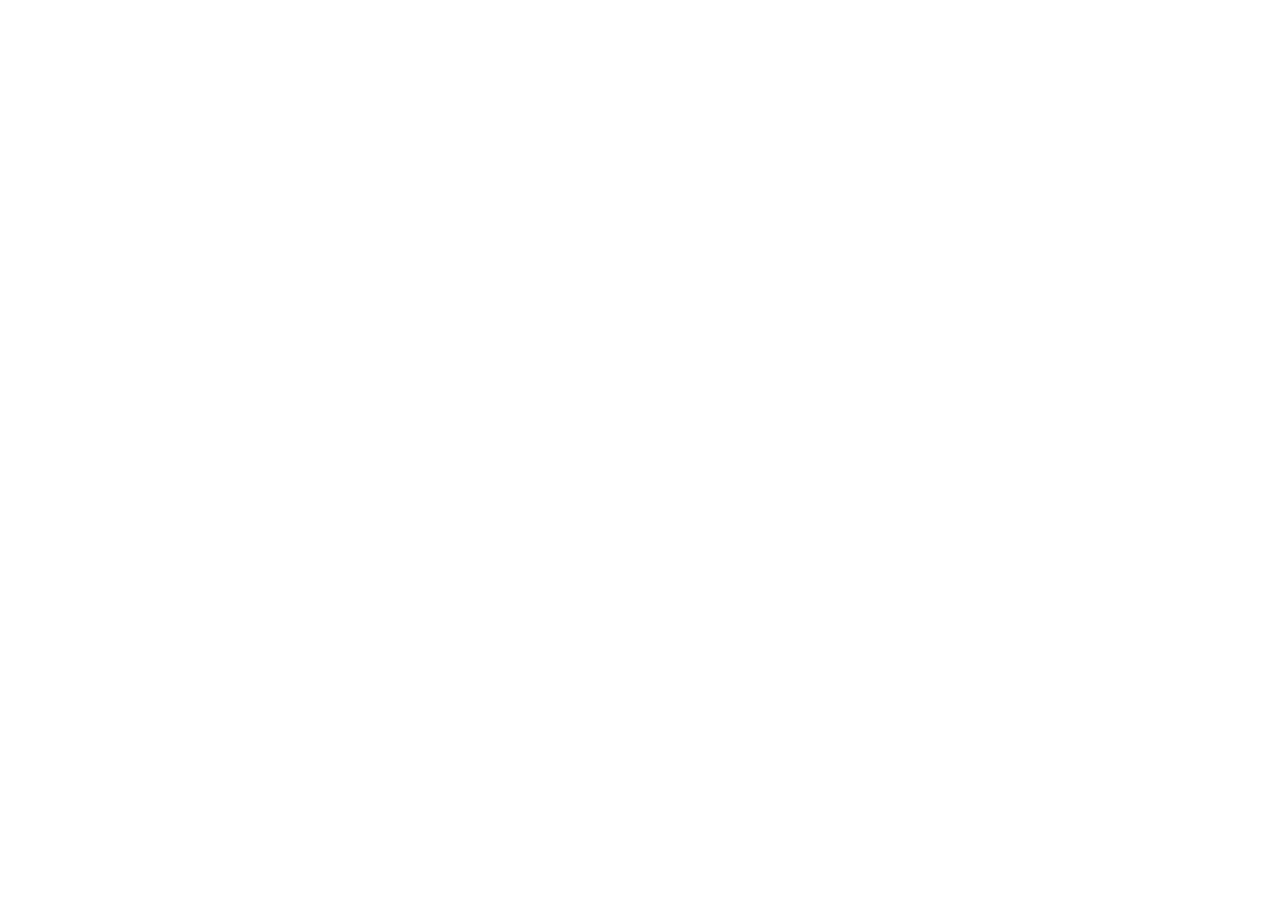
==== web/rootfs/defaults/jitsi-index.html @ 68064624 "Fix Excalidraw CDN: Add unpkg.com to CSP script-src" ====
<!DOCTYPE html>
<html lang="vi">
<head>
    <meta charset="utf-8">
    <meta name="viewport" content="width=device-width, initial-scale=1.0, user-scalable=no">
    <meta http-equiv="Content-Security-Policy" content="default-src 'self' 'unsafe-inline' 'unsafe-eval' data: blob:; img-src 'self' 'unsafe-inline' data: blob: https:; media-src 'self' 'unsafe-inline' 'unsafe-eval' data: blob: https:; style-src 'self' 'unsafe-inline' https://fonts.googleapis.com; font-src 'self' 'unsafe-inline' data: blob: https://fonts.gstatic.com; script-src 'self' 'unsafe-inline' 'unsafe-eval' https://static.cloudflareinsights.com https://unpkg.com; connect-src 'self' 'unsafe-inline' data: blob: https: wss: ws:; object-src 'none'; base-uri 'self';">
    <meta name="google" content="notranslate">
    <meta name="mobile-web-app-capable" content="yes">
    <meta name="apple-mobile-web-app-capable" content="yes">
    <meta name="apple-mobile-web-app-status-bar-style" content="black-translucent">
    <meta name="apple-mobile-web-app-title" content="NextGen Meet">
    <meta name="application-name" content="NextGen Meet">
    <meta name="msapplication-TileColor" content="#1976d2">
    <meta name="theme-color" content="#1976d2">
    
    <title>NextGen Meet - Họp trực tuyến đẳng cấp</title>
    
    <!-- Favicon -->
    <link rel="icon" type="image/x-icon" href="https://meet.thanhnguyen.group/images/favicon.ico">
    <link rel="apple-touch-icon" href="https://meet.thanhnguyen.group/images/apple-touch-icon.png">
    
    <!-- NextGen Meet CSS -->
    <link rel="stylesheet" href="css/nextgen-variables.css">
    <link rel="stylesheet" href="css/nextgen-mixins.css">
    <link rel="stylesheet" href="css/nextgen-components.css">
    <link rel="stylesheet" href="css/nextgen-toolbar.css">
    <link rel="stylesheet" href="css/nextgen-video.css">
    <link rel="stylesheet" href="css/nextgen-animations.css">
    <link rel="stylesheet" href="css/nextgen-override.css">
    <link rel="stylesheet" href="css/custom.css">
    
    <!-- Fonts -->
    <link href="https://fonts.googleapis.com/css2?family=Roboto:wght@300;400;500;700&display=swap" rel="stylesheet">
    
    <!-- Jitsi Meet CSS sẽ được load sau -->
    <link rel="stylesheet" href="css/all.css">
    
    <style>
        /* NextGen Meet Global Styles */
        :root {
            --nextgen-primary: #1976d2;
            --nextgen-secondary: #ffffff;
            --nextgen-accent: #00bcd4;
            --nextgen-surface: #f5f5f5;
            --nextgen-background: #ffffff;
            --nextgen-text: #212121;
            --nextgen-text-secondary: #757575;
        }
        
        body {
            font-family: 'Roboto', sans-serif;
            background: linear-gradient(135deg, #1976d2 0%, #00bcd4 100%);
            margin: 0;
            padding: 0;
        }
        
        .nextgen-meet {
            --nextgen-primary: #1976d2;
            --nextgen-secondary: #ffffff;
            --nextgen-accent: #00bcd4;
        }
        
        /* Override Jitsi Meet styles */
        .welcome {
            background: linear-gradient(135deg, #1976d2 0%, #00bcd4 100%);
            color: white;
        }
        
        .header-text-title {
            color: white !important;
            font-weight: 700;
            font-size: 2.5rem;
            margin-bottom: 0.5rem;
        }
        
        .header-text-subtitle {
            color: rgba(255, 255, 255, 0.9) !important;
            font-size: 1.2rem;
            font-weight: 300;
        }
        
        .welcome-page-button {
            background: rgba(255, 255, 255, 0.2) !important;
            border: 2px solid rgba(255, 255, 255, 0.3) !important;
            color: white !important;
            backdrop-filter: blur(10px);
            transition: all 0.3s ease;
        }
        
        .welcome-page-button:hover {
            background: rgba(255, 255, 255, 0.3) !important;
            border-color: rgba(255, 255, 255, 0.5) !important;
            transform: translateY(-2px);
            box-shadow: 0 8px 25px rgba(0, 0, 0, 0.2);
        }
        
        .enter-room-input {
            background: rgba(255, 255, 255, 0.1) !important;
            border: 2px solid rgba(255, 255, 255, 0.2) !important;
            color: white !important;
            backdrop-filter: blur(10px);
        }
        
        .enter-room-input::placeholder {
            color: rgba(255, 255, 255, 0.7) !important;
        }
        
        .welcome-card {
            background: rgba(255, 255, 255, 0.1) !important;
            border: 1px solid rgba(255, 255, 255, 0.2) !important;
            backdrop-filter: blur(10px);
            border-radius: 16px;
        }
        
        .welcome-card h2 {
            color: white !important;
        }
        
        .welcome-card .title {
            color: white !important;
        }
        
        .welcome-card .subtitle {
            color: rgba(255, 255, 255, 0.8) !important;
        }
    </style>
</head>
<body class="nextgen-meet">
    <div id="react"></div>
    
    <!-- NextGen Meet JavaScript -->
    <script src="nextgen-inject.js"></script>
    
    <!-- Interface Config -->
    <script src="interface_config.js"></script>
    
    <!-- Jitsi Meet JavaScript sẽ được load sau -->
    <script src="libs/lib-jitsi-meet.min.js"></script>
    <script src="libs/app.bundle.min.js"></script>
</body>
</html>
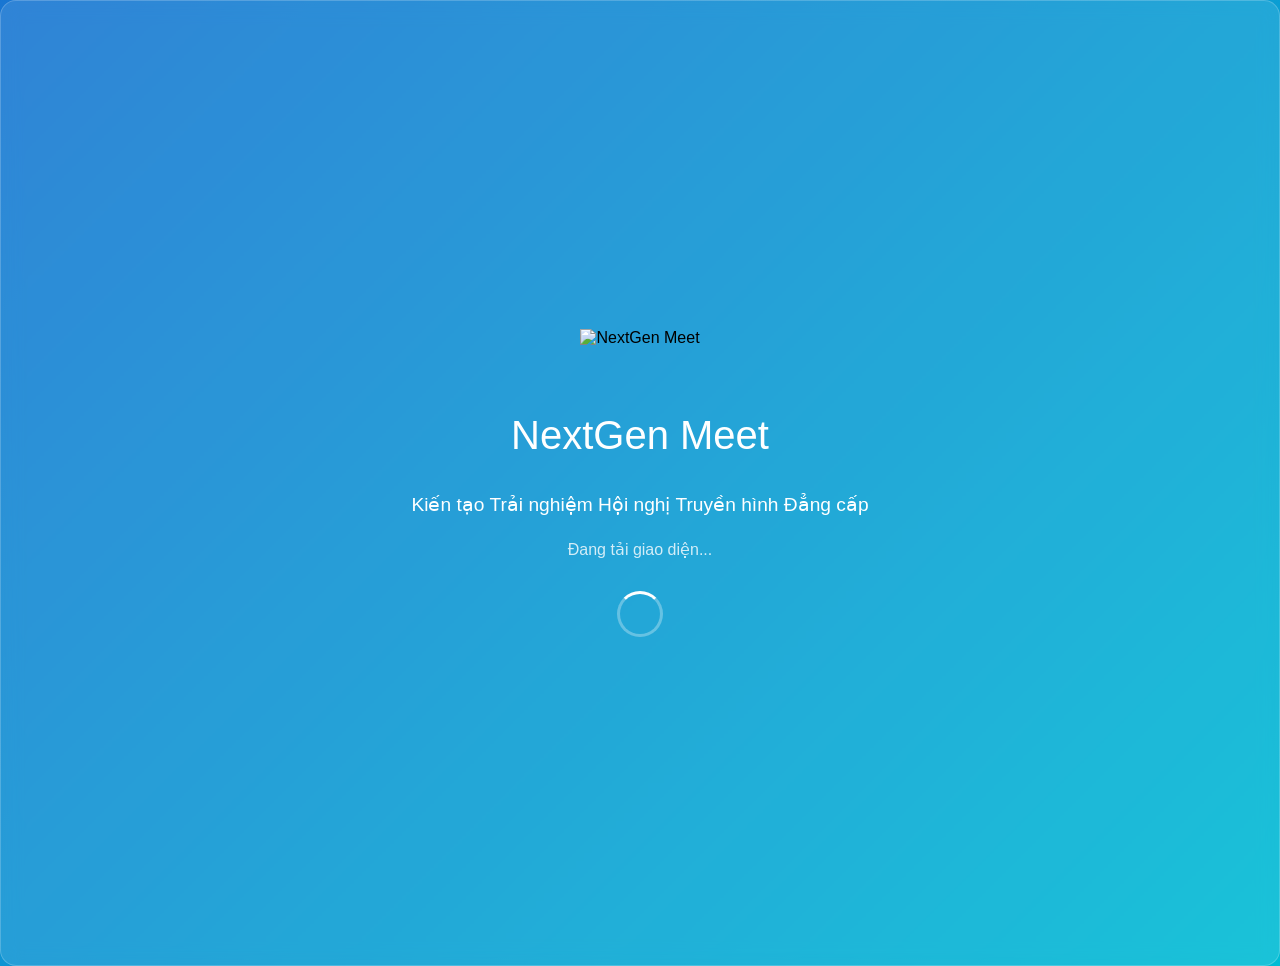
==== commit 0d9ce639: "Fix giao diện: Thêm fallback content + loading spinner + debug logging" ====
--- a/web/rootfs/defaults/jitsi-index.html
+++ b/web/rootfs/defaults/jitsi-index.html
@@ -3,7 +3,7 @@
 <head>
     <meta charset="utf-8">
     <meta name="viewport" content="width=device-width, initial-scale=1.0, user-scalable=no">
-    <meta http-equiv="Content-Security-Policy" content="default-src 'self' 'unsafe-inline' 'unsafe-eval' data: blob:; img-src 'self' 'unsafe-inline' data: blob: https:; media-src 'self' 'unsafe-inline' 'unsafe-eval' data: blob: https:; style-src 'self' 'unsafe-inline' https://fonts.googleapis.com; font-src 'self' 'unsafe-inline' data: blob: https://fonts.gstatic.com; script-src 'self' 'unsafe-inline' 'unsafe-eval' https://static.cloudflareinsights.com https://unpkg.com; connect-src 'self' 'unsafe-inline' data: blob: https: wss: ws:; object-src 'none'; base-uri 'self';">
+    <meta http-equiv="Content-Security-Policy" content="default-src 'self' 'unsafe-inline' 'unsafe-eval' data: blob:; img-src 'self' 'unsafe-inline' data: blob: https:; media-src 'self' 'unsafe-inline' 'unsafe-eval' data: blob: https:; style-src 'self' 'unsafe-inline' https://fonts.googleapis.com; font-src 'self' 'unsafe-inline' data: blob: https://fonts.gstatic.com https://unpkg.com; script-src 'self' 'unsafe-inline' 'unsafe-eval' https://static.cloudflareinsights.com https://unpkg.com; connect-src 'self' 'unsafe-inline' data: blob: https: wss: ws:; object-src 'none'; base-uri 'self';">
     <meta name="google" content="notranslate">
     <meta name="mobile-web-app-capable" content="yes">
     <meta name="apple-mobile-web-app-capable" content="yes">
@@ -123,19 +123,53 @@
         .welcome-card .subtitle {
             color: rgba(255, 255, 255, 0.8) !important;
         }
+        
+        /* Loading spinner animation */
+        @keyframes spin {
+            0% { transform: rotate(0deg); }
+            100% { transform: rotate(360deg); }
+        }
+        
+        .loading-spinner {
+            animation: spin 1s linear infinite;
+        }
     </style>
 </head>
 <body class="nextgen-meet">
-    <div id="react"></div>
+    <div id="react">
+        <!-- Fallback content khi Jitsi Meet chưa load -->
+        <div class="welcome-card" style="display: flex; flex-direction: column; align-items: center; justify-content: center; height: 100vh; text-align: center; padding: 2rem;">
+            <div class="logo-container" style="margin-bottom: 2rem;">
+                <img src="images/jitsilogo.png" alt="NextGen Meet" style="max-width: 200px; height: auto;">
+            </div>
+            <h2 style="color: white; font-size: 2.5rem; margin-bottom: 1rem; font-weight: 300;">NextGen Meet</h2>
+            <p class="title" style="color: rgba(255, 255, 255, 0.9); font-size: 1.2rem; margin-bottom: 0.5rem;">Kiến tạo Trải nghiệm Hội nghị Truyền hình Đẳng cấp</p>
+            <p class="subtitle" style="color: rgba(255, 255, 255, 0.7); font-size: 1rem; margin-bottom: 2rem;">Đang tải giao diện...</p>
+            <div class="loading-spinner" style="width: 40px; height: 40px; border: 3px solid rgba(255, 255, 255, 0.3); border-top: 3px solid white; border-radius: 50%; animation: spin 1s linear infinite;"></div>
+        </div>
+    </div>
+    
+    <!-- Interface Config - Load trước tất cả -->
+    <script src="interface_config.js"></script>
     
     <!-- NextGen Meet JavaScript -->
     <script src="nextgen-inject.js"></script>
     
-    <!-- Interface Config -->
-    <script src="interface_config.js"></script>
-    
     <!-- Jitsi Meet JavaScript sẽ được load sau -->
     <script src="libs/lib-jitsi-meet.min.js"></script>
     <script src="libs/app.bundle.min.js"></script>
+    
+    <!-- Debug: Kiểm tra Jitsi Meet loading -->
+    <script>
+        console.log('NextGen Meet: HTML loaded');
+        console.log('NextGen Meet: interfaceConfig available:', typeof interfaceConfig !== 'undefined');
+        console.log('NextGen Meet: NextGenDesignTokens available:', typeof NextGenDesignTokens !== 'undefined');
+        
+        // Kiểm tra Jitsi Meet loading
+        window.addEventListener('load', function() {
+            console.log('NextGen Meet: Window loaded');
+            console.log('NextGen Meet: React div:', document.getElementById('react'));
+        });
+    </script>
 </body>
 </html>
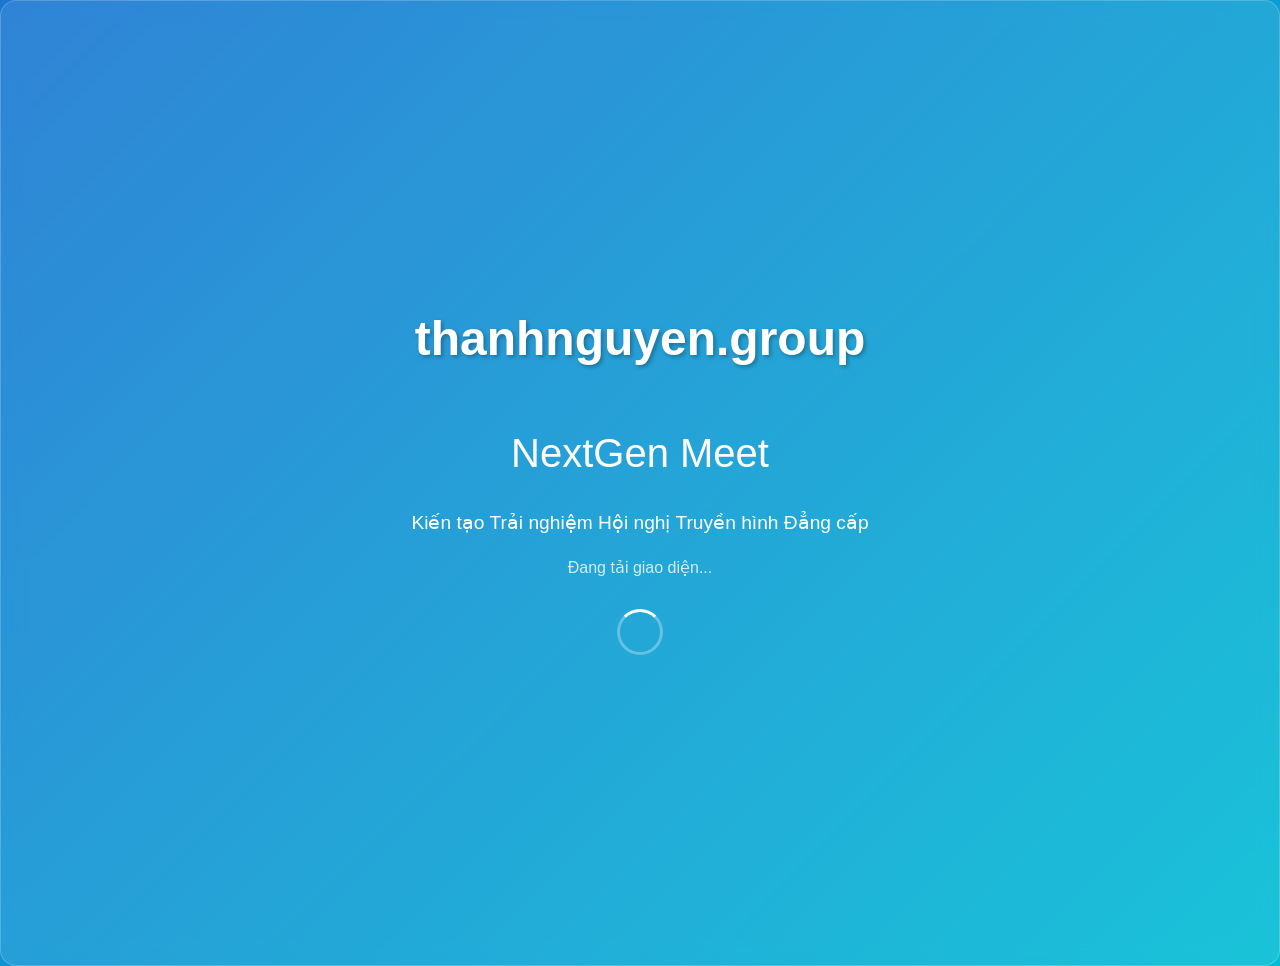
==== commit 2f64859e: "Fix hoàn thiện: Welcome background + thanhnguyen.group logo + Jitsi Meet detection" ====
--- a/web/rootfs/defaults/jitsi-index.html
+++ b/web/rootfs/defaults/jitsi-index.html
@@ -49,7 +49,9 @@
         
         body {
             font-family: 'Roboto', sans-serif;
-            background: linear-gradient(135deg, #1976d2 0%, #00bcd4 100%);
+            background: linear-gradient(135deg, #1976d2 0%, #00bcd4 100%), url('images/welcome-background.png');
+            background-size: cover;
+            background-position: center;
             margin: 0;
             padding: 0;
         }
@@ -132,6 +134,15 @@
         
         .loading-spinner {
             animation: spin 1s linear infinite;
+        }
+        
+        /* Ẩn fallback content khi Jitsi Meet load */
+        .jitsi-loaded .welcome-card {
+            display: none !important;
+        }
+        
+        .jitsi-loaded #react {
+            background: none !important;
         }
     </style>
 </head>
@@ -140,7 +151,7 @@
         <!-- Fallback content khi Jitsi Meet chưa load -->
         <div class="welcome-card" style="display: flex; flex-direction: column; align-items: center; justify-content: center; height: 100vh; text-align: center; padding: 2rem;">
             <div class="logo-container" style="margin-bottom: 2rem;">
-                <img src="images/jitsilogo.png" alt="NextGen Meet" style="max-width: 200px; height: auto;">
+                <h1 style="color: white; font-size: 3rem; font-weight: 700; margin: 0; text-shadow: 2px 2px 4px rgba(0,0,0,0.3);">thanhnguyen.group</h1>
             </div>
             <h2 style="color: white; font-size: 2.5rem; margin-bottom: 1rem; font-weight: 300;">NextGen Meet</h2>
             <p class="title" style="color: rgba(255, 255, 255, 0.9); font-size: 1.2rem; margin-bottom: 0.5rem;">Kiến tạo Trải nghiệm Hội nghị Truyền hình Đẳng cấp</p>
@@ -169,7 +180,33 @@
         window.addEventListener('load', function() {
             console.log('NextGen Meet: Window loaded');
             console.log('NextGen Meet: React div:', document.getElementById('react'));
+            
+            // Detect Jitsi Meet loading
+            setTimeout(function() {
+                const reactDiv = document.getElementById('react');
+                if (reactDiv && reactDiv.children.length > 1) {
+                    console.log('NextGen Meet: Jitsi Meet loaded, hiding fallback content');
+                    document.body.classList.add('jitsi-loaded');
+                }
+            }, 3000);
         });
+        
+        // Monitor for Jitsi Meet components
+        const observer = new MutationObserver(function(mutations) {
+            mutations.forEach(function(mutation) {
+                if (mutation.type === 'childList' && mutation.target.id === 'react') {
+                    const reactDiv = document.getElementById('react');
+                    if (reactDiv && reactDiv.children.length > 1) {
+                        console.log('NextGen Meet: Jitsi Meet components detected, hiding fallback content');
+                        document.body.classList.add('jitsi-loaded');
+                        observer.disconnect();
+                    }
+                }
+            });
+        });
+        
+        // Start observing
+        observer.observe(document.getElementById('react'), { childList: true, subtree: true });
     </script>
 </body>
 </html>
